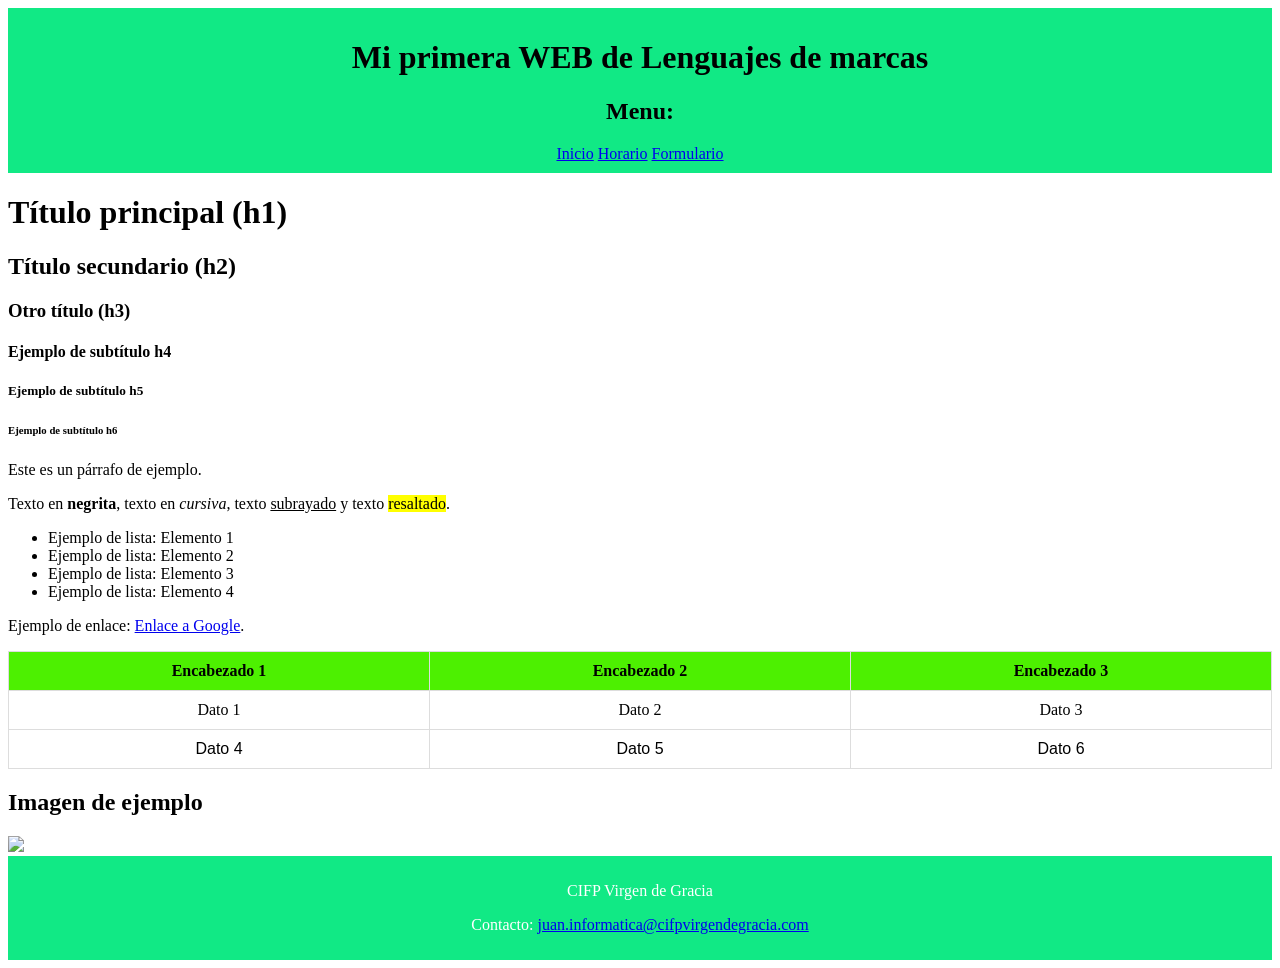
==== index.html @ 53850810 "Add initial HTML structure for the website with navigation, content, and footer" ====
<!doctype html>
<html lang="es">
  <!-- Información del documento HTML -->
  <head>
    <meta charset="UTF-8" />
    <title>Inicio</title>

    <!-- en esta linea se enlaza el archivo de estilo (CSS)-->
    <link rel="stylesheet" href="css/estilo.css" />
  </head>

  <!--------BODY--(CUERPO)----------------------------------------------------->
  <body>
    <!-- HEADER (ENCABEZADO)-->
    <header>
      <h1>Mi primera WEB de Lenguajes de marcas</h1>
      <h2>Menu:</h2>
      <nav>
        <a href="index.html">Inicio</a>
        <a href="horario.html">Horario</a>
        <a href="formulario.html">Formulario</a>
      </nav>
    </header>

    <!-- MAIN (CONTENIDO)-->
    <main>
      <!-- Títulos -->
      <h1>Título principal (h1)</h1>
      <h2>Título secundario (h2)</h2>
      <h3>Otro título (h3)</h3>
      <h4>Ejemplo de subtítulo h4</h4>
      <h5>Ejemplo de subtítulo h5</h5>
      <h6>Ejemplo de subtítulo h6</h6>
      

      <!-- Texto -->
      <p>Este es un párrafo de ejemplo.</p>

      <p>
        Texto en <strong>negrita</strong>, texto en <em>cursiva</em>, texto
        <u>subrayado</u> y texto <mark>resaltado</mark>.
      </p>

      <ul>
        <li>Ejemplo de lista: Elemento 1</li>
        <li>Ejemplo de lista: Elemento 2</li>
        <li>Ejemplo de lista: Elemento 3</li>
        <li>Ejemplo de lista: Elemento 4</li>
      </ul>
      <p>
        Ejemplo de enlace:
        <a href="https://www.google.com">Enlace a Google</a>.
      </p>

      <table>
        <thead>
          <tr>
            <th>Encabezado 1</th>
            <th>Encabezado 2</th>
            <th>Encabezado 3</th>
          </tr>
        </thead>
        <tbody>
          <tr>
            <td>Dato 1</td>
            <td>Dato 2</td>
            <td>Dato 3</td>
          </tr>
          <tr>
            <td>Dato 4</td>
            <td>Dato 5</td>
            <td>Dato 6</td>
          </tr>
        </tbody>
      </table>

      <h2>Imagen de ejemplo</h2>
      <img src="img/imagen.jpg" />
    </main>

    <!-- FOOTER (PIE DE PÁGINA)-->
    <footer>
      <p>CIFP Virgen de Gracia</p>
      <p>
        Contacto:
        <a href="mailto:juan.informatica@cifpvirgendegracia.com"
          >juan.informatica@cifpvirgendegracia.com</a
        >
      </p>
    </footer>
    <!--------------------------------------------------------------->
  </body>
</html>
---- css/estilo.css ----
header{
    background-color: oklch(82.08% 0.20357 154.268);
    color: rgb(0, 0, 0);
    padding: 10px;
    text-align: center;
    align-items: center;
}

footer{
    background-color:  oklch(82.08% 0.20357 154.268);
    color: white;
    padding: 10px;
    text-align: center;
}   

table {
    width: 100%;
    border-collapse: collapse;
}

fieldset {
    border: 2px solid #000000;
    padding: 10px;
    margin-bottom: 10px;
}

thead, th, td {
    border: 1px solid #ddd;
    padding: 10px;
    text-align: left;
    text-align: center;
}

thead {
    background-color: #4df001;
}

tbody tr:nth-child(even) {
    font-family: Arial, sans-serif;
    margin: 0;
    padding: 0; 
}

.fdh{
	background-color: rgb(57, 224, 236);

}

.ldm{
	background-color: blue;
}

.ipe{
	background-color: orange;
}

.sistemas{ 
	background-color: green;
}

.ingles{
	background-color: pink;
}

.sostenibilidad{
    background-color: yellow;
}   

.recreo{
    background-color: #cc3eb9;
    font-weight: bold;
}
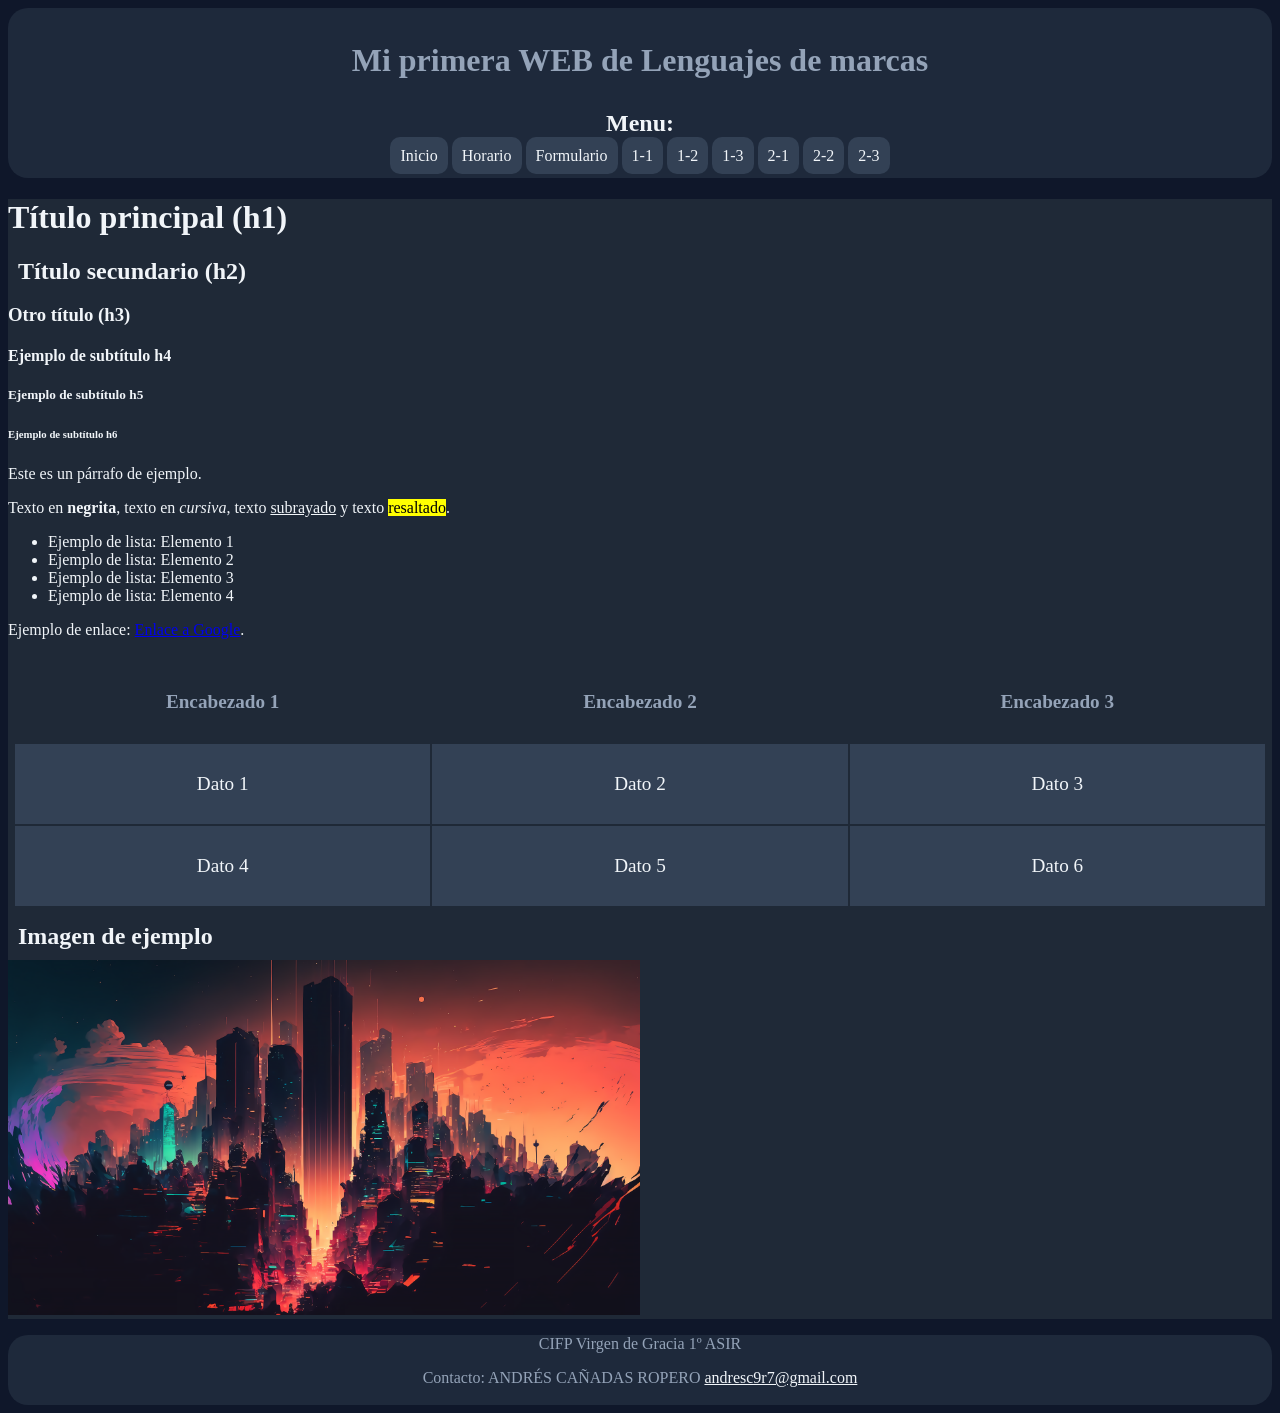
==== commit fee30bb9: "Web finalizada , ejercicios 1 y 2" ====
--- a/index.html
+++ b/index.html
@@ -15,11 +15,19 @@
     <header>
       <h1>Mi primera WEB de Lenguajes de marcas</h1>
       <h2>Menu:</h2>
-      <nav>
-        <a href="index.html">Inicio</a>
-        <a href="horario.html">Horario</a>
-        <a href="formulario.html">Formulario</a>
-      </nav>
+      <div>
+        <nav>
+          <a href="index.html">Inicio</a>
+          <a href="horario.html">Horario</a>
+          <a href="formulario.html">Formulario</a>
+          <a href="Ejercicio1\Ejercicio1-1\Ejercicio1-1.html">1-1</a>
+          <a href="Ejercicio1\Ejercicio1-2\Ejercicio1-2.html">1-2</a>
+          <a href="Ejercicio1\Ejercicio1-3\Ejercicio1-3.html">1-3</a>
+          <a href="Ejercicio2\Ejercicio2-1\Ejercicio2-1.html">2-1</a>
+          <a href="Ejercicio2\Ejercicio2-2\Ejercicio2-2.html">2-2</a>
+          <a href="Ejercicio2\Ejercicio2-3\Ejercicio2-3.html">2-3</a>     
+        </nav>
+      </div>
     </header>
 
     <!-- MAIN (CONTENIDO)-->
@@ -75,17 +83,16 @@
       </table>
 
       <h2>Imagen de ejemplo</h2>
-      <img src="img/imagen.jpg" />
+      <img width="50%" src="img/imagen.jpg" />
     </main>
 
     <!-- FOOTER (PIE DE PÁGINA)-->
     <footer>
-      <p>CIFP Virgen de Gracia</p>
+      <p>CIFP Virgen de Gracia 1º ASIR</p>
       <p>
-        Contacto:
-        <a href="mailto:juan.informatica@cifpvirgendegracia.com"
-          >juan.informatica@cifpvirgendegracia.com</a
-        >
+        Contacto: ANDRÉS CAÑADAS ROPERO
+        <a href="mailto:PONER AQUI TU CORREO ELECTRONICO "
+          >andresc9r7@gmail.com</a>
       </p>
     </footer>
     <!--------------------------------------------------------------->
--- a/css/estilo.css
+++ b/css/estilo.css
@@ -1,73 +1,131 @@
-header{
-    background-color: oklch(82.08% 0.20357 154.268);
-    color: rgb(0, 0, 0);
-    padding: 10px;
-    text-align: center;
-    align-items: center;
+body{
+    background-color: #0F172A;
 }
 
-footer{
-    background-color:  oklch(82.08% 0.20357 154.268);
-    color: white;
-    padding: 10px;
+header{
+    display: flex;
+    flex-direction: column;
+    background-color: #1E293B;
+    border: none;
+    border-radius: 20px;
+    justify-content: center;
     text-align: center;
-}   
-
-table {
     width: 100%;
-    border-collapse: collapse;
+    height: 170px;
+    color: #94A3B8;
+    div a{
+        border: none;
+        border-radius: 10px;
+        background-color: #334155;
+        padding: 10px;
+        text-decoration: none;
+        color: #F1F5F9;
+        margin-top: 20px;
+    }
 }
 
-fieldset {
-    border: 2px solid #000000;
-    padding: 10px;
-    margin-bottom: 10px;
+h2{
+    color: #F1F5F9;
+    margin: 10px;
 }
 
-thead, th, td {
-    border: 1px solid #ddd;
-    padding: 10px;
-    text-align: left;
-    text-align: center;
+main{
+    background-color: #1F2937;
+    color: #F1F5F9;
 }
 
-thead {
-    background-color: #4df001;
+table{
+	width: 100%;
+	table-layout: fixed;
+	padding: 5px;
+	thead{
+		background-color: #1F2937;
+		font-size: 24px;
+		text-align: center;
+		font-weight: bold;
+		table-layout: fixed;
+        color: #94A3B8;
+	}
+
+	tbody{
+		background-color: #334155;
+		align-items: center;
+		text-align: center;
+		table-layout: fixed;
+	}
+	tr{
+		height: 80px;
+		font-size: clamp(16px, 1.5vw, 30px);
+		word-break: break-word;
+	}
 }
 
-tbody tr:nth-child(even) {
-    font-family: Arial, sans-serif;
-    margin: 0;
-    padding: 0; 
+.hardware {
+  background-color: #1D4ED8;
+  color: #DBEAFE;
 }
 
-.fdh{
-	background-color: rgb(57, 224, 236);
-
+.sostenibilidad {
+  background-color: #166534;
+  color: #DCFCE7;
 }
 
-.ldm{
-	background-color: blue;
+.ldm {
+  background-color: #7E22CE;
+  color: #F3E8FF;
 }
 
-.ipe{
-	background-color: orange;
+.LIBRE {
+  background-color: #475569;
+  color: #F1F5F9;
 }
 
-.sistemas{ 
-	background-color: green;
+.recreo {
+  background-color: #9A3412;
+  color: #FFEDD5;
 }
 
-.ingles{
-	background-color: pink;
+.sistemas {
+  background-color: #0E7490;
+  color: #CFFAFE;
 }
 
-.sostenibilidad{
-    background-color: yellow;
-}   
-
-.recreo{
-    background-color: #cc3eb9;
-    font-weight: bold;
+.bbdd {
+  background-color: #4338CA;
+  color: #E0E7FF;
 }
 
+.redes {
+  background-color: #0F766E;
+  color: #CCFBF1;
+}
+
+.proyecto {
+  background-color: #A16207;
+  color: #FEF3C7;
+}
+
+.digitalizacion {
+  background-color: #BE185D;
+  color: #FCE7F3;
+}
+
+fieldset{
+    background-color: #334155;
+}
+
+
+footer{
+    background-color: #1E293B;
+    border: none;
+    border-radius: 20px;
+    justify-content: center;
+    text-align: center;
+    width: 100%;
+    height: 70px;
+    color: #94A3B8;
+    a{
+        color: #F1F5F9;
+    }
+}
+
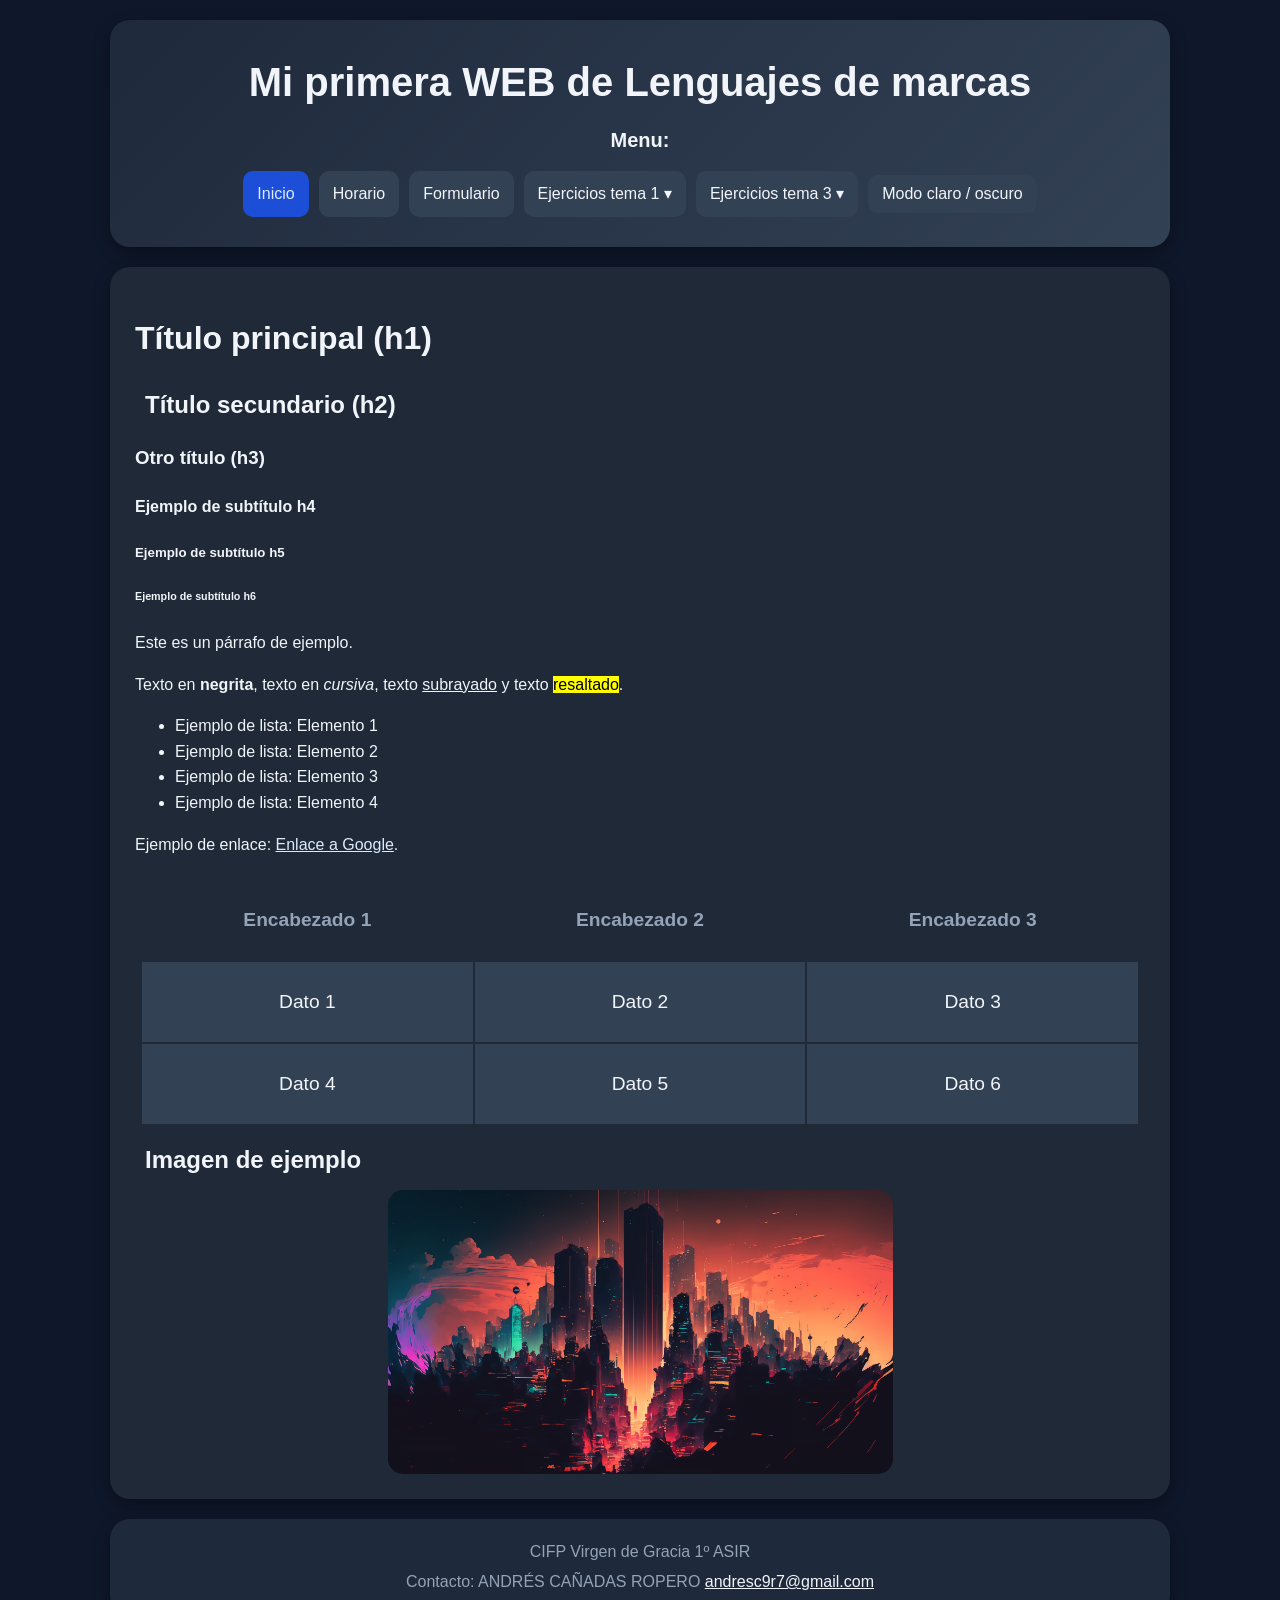
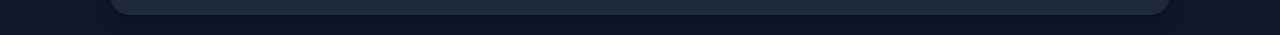
==== commit 7cd79d94: "Actualización de proyecto local" ====
--- a/index.html
+++ b/index.html
@@ -1,47 +1,55 @@
 <!doctype html>
 <html lang="es">
-  <!-- Información del documento HTML -->
   <head>
     <meta charset="UTF-8" />
+    <meta name="viewport" content="width=device-width, initial-scale=1.0" />
     <title>Inicio</title>
-
-    <!-- en esta linea se enlaza el archivo de estilo (CSS)-->
     <link rel="stylesheet" href="css/estilo.css" />
+    <link id="tema-claro" rel="stylesheet" href="css/claro.css" disabled />
+    <script src="js/cambiarmodo.js"></script>
   </head>
 
-  <!--------BODY--(CUERPO)----------------------------------------------------->
   <body>
-    <!-- HEADER (ENCABEZADO)-->
     <header>
       <h1>Mi primera WEB de Lenguajes de marcas</h1>
       <h2>Menu:</h2>
-      <div>
-        <nav>
-          <a href="index.html">Inicio</a>
-          <a href="horario.html">Horario</a>
-          <a href="formulario.html">Formulario</a>
-          <a href="Ejercicio1\Ejercicio1-1\Ejercicio1-1.html">1-1</a>
-          <a href="Ejercicio1\Ejercicio1-2\Ejercicio1-2.html">1-2</a>
-          <a href="Ejercicio1\Ejercicio1-3\Ejercicio1-3.html">1-3</a>
-          <a href="Ejercicio2\Ejercicio2-1\Ejercicio2-1.html">2-1</a>
-          <a href="Ejercicio2\Ejercicio2-2\Ejercicio2-2.html">2-2</a>
-          <a href="Ejercicio2\Ejercicio2-3\Ejercicio2-3.html">2-3</a>     
-        </nav>
-      </div>
+      <nav>
+        <a href="index.html" class="activo">Inicio</a>
+        <a href="horario.html">Horario</a>
+        <a href="formulario.html">Formulario</a>
+
+        <div class="desplegable">
+          <span class="titulo" tabindex="0">Ejercicios tema 1</span>
+          <div class="submenu">
+            <a href="Ejercicio1/Ejercicio1-1/Ejercicio1-1.html">Ejercicio 1-1</a>
+            <a href="Ejercicio1/Ejercicio1-2/Ejercicio1-2.html">Ejercicio 1-2</a>
+            <a href="Ejercicio1/Ejercicio1-3/Ejercicio1-3.html">Ejercicio 1-3</a>
+            <a href="Ejercicio2/Ejercicio2-1/Ejercicio2-1.html">Ejercicio 2-1</a>
+            <a href="Ejercicio2/Ejercicio2-2/Ejercicio2-2.html">Ejercicio 2-2</a>
+            <a href="Ejercicio2/Ejercicio2-3/Ejercicio2-3.html">Ejercicio 2-3</a>
+          </div>
+        </div>
+
+        <div class="desplegable">
+          <span class="titulo" tabindex="0">Ejercicios tema 3</span>
+          <div class="submenu">
+            <a href="Calculadora/calculadora.html">Calculadora</a>
+            <a href="Juego/juego.html">Juego</a>
+          </div>
+        </div>
+
+        <button type="button" class="boton-modo" onclick="cambiarModo()">Modo claro / oscuro</button>
+      </nav>
     </header>
 
-    <!-- MAIN (CONTENIDO)-->
     <main>
-      <!-- Títulos -->
       <h1>Título principal (h1)</h1>
       <h2>Título secundario (h2)</h2>
       <h3>Otro título (h3)</h3>
       <h4>Ejemplo de subtítulo h4</h4>
       <h5>Ejemplo de subtítulo h5</h5>
       <h6>Ejemplo de subtítulo h6</h6>
-      
 
-      <!-- Texto -->
       <p>Este es un párrafo de ejemplo.</p>
 
       <p>
@@ -55,6 +63,7 @@
         <li>Ejemplo de lista: Elemento 3</li>
         <li>Ejemplo de lista: Elemento 4</li>
       </ul>
+
       <p>
         Ejemplo de enlace:
         <a href="https://www.google.com">Enlace a Google</a>.
@@ -83,18 +92,15 @@
       </table>
 
       <h2>Imagen de ejemplo</h2>
-      <img width="50%" src="img/imagen.jpg" />
+      <img width="50%" src="img/imagen.jpg" alt="Imagen de ejemplo" />
     </main>
 
-    <!-- FOOTER (PIE DE PÁGINA)-->
     <footer>
       <p>CIFP Virgen de Gracia 1º ASIR</p>
       <p>
         Contacto: ANDRÉS CAÑADAS ROPERO
-        <a href="mailto:PONER AQUI TU CORREO ELECTRONICO "
-          >andresc9r7@gmail.com</a>
+        <a href="mailto:andresc9r7@gmail.com">andresc9r7@gmail.com</a>
       </p>
     </footer>
-    <!--------------------------------------------------------------->
   </body>
-</html>
+</html>
--- a/css/estilo.css
+++ b/css/estilo.css
@@ -1,131 +1,315 @@
-body{
-    background-color: #0F172A;
-}
-
-header{
+/* ============ VARIABLES (paleta de colores) ============ */
+:root {
+    --fondo: #0F172A;
+    --tarjeta: #1E293B;
+    --contenido: #1F2937;
+    --boton: #334155;
+    --boton-hover: #475569;
+    --texto: #F1F5F9;
+    --texto-suave: #94A3B8;
+    --azul: #1D4ED8;
+    --azul-claro: #DBEAFE;
+    --sombra: 0 6px 16px rgba(0, 0, 0, 0.35);
+    --degradado: linear-gradient(135deg, #1E293B, #334155);
+    --enlace: #DBEAFE;
+    --enlace-hover: #FFEDD5;
+}
+
+/* ============ BASE ============ */
+* {
+    box-sizing: border-box;
+}
+
+body {
+    background-color: var(--fondo);
+    color: var(--texto);
+    font-family: "Segoe UI", Roboto, Arial, sans-serif;
+    line-height: 1.6;
+    max-width: 1100px;
+    margin: 0 auto;
+    padding: 20px;
+}
+
+h2 {
+    color: var(--texto);
+    margin: 10px;
+}
+
+/* Contorno visible al navegar con el teclado */
+a:focus-visible,
+.titulo:focus-visible,
+.boton-modo:focus-visible,
+button:focus-visible {
+    outline: 3px solid var(--azul-claro);
+    outline-offset: 2px;
+}
+
+/* ============ HEADER ============ */
+header {
+    background: var(--degradado);
+    border-radius: 20px;
+    padding: 30px 20px;
+    text-align: center;
+    color: var(--texto-suave);
+    box-shadow: var(--sombra);
+}
+
+header h1 {
+    color: var(--texto);
+    font-size: clamp(24px, 4vw, 40px);
+    margin: 0 0 10px 0;
+}
+
+header h2 {
+    font-size: 20px;
+    margin: 0;
+}
+
+/* ============ MENÚ ============ */
+nav {
     display: flex;
-    flex-direction: column;
-    background-color: #1E293B;
+    flex-wrap: wrap;
+    justify-content: center;
+    align-items: center;
+    gap: 10px;
+    margin-top: 15px;
+}
+
+header nav a,
+.titulo {
+    background-color: var(--boton);
+    color: var(--texto);
+    border-radius: 10px;
+    padding: 10px 14px;
+    text-decoration: none;
+    cursor: pointer;
+    transition: background-color 0.3s, transform 0.2s;
+}
+
+header nav a:hover,
+.titulo:hover {
+    background-color: var(--boton-hover);
+    transform: translateY(-2px);
+}
+
+/* Página actual */
+header nav a.activo {
+    background-color: var(--azul);
+    color: var(--azul-claro);
+}
+
+/* ============ BOTÓN MODO CLARO / OSCURO ============ */
+.boton-modo {
+    background-color: var(--boton);
+    color: var(--texto);
     border: none;
+    border-radius: 10px;
+    padding: 10px 14px;
+    font-family: inherit;
+    font-size: 1em;
+    cursor: pointer;
+    transition: background-color 0.3s, transform 0.2s;
+}
+
+.boton-modo:hover {
+    background-color: var(--boton-hover);
+    transform: translateY(-2px);
+}
+
+/* ============ DESPLEGABLES (se abren al pasar el ratón) ============ */
+.desplegable {
+    position: relative;
+}
+
+.titulo {
+    display: block;
+    user-select: none;
+}
+
+.titulo::after {
+    content: " ▾";
+}
+
+/* El botón se pone azul mientras el menú está abierto */
+.desplegable:hover .titulo,
+.desplegable:focus-within .titulo {
+    background-color: var(--azul);
+    color: var(--azul-claro);
+}
+
+/* La lista está oculta por defecto */
+.submenu {
+    display: none;
+    position: absolute;
+    top: 100%;
+    left: 50%;
+    transform: translateX(-50%);
+    min-width: 170px;
+    padding: 10px;
+    background-color: var(--fondo);
+    border: 1px solid var(--boton);
+    border-radius: 12px;
+    box-shadow: var(--sombra);
+    z-index: 10;
+}
+
+/* ...y aparece al pasar el ratón (o al enfocar con el teclado) */
+.desplegable:hover .submenu,
+.desplegable:focus-within .submenu {
+    display: block;
+}
+
+header nav .submenu a {
+    display: block;
+    margin-bottom: 6px;
+    white-space: nowrap;
+}
+
+header nav .submenu a:last-child {
+    margin-bottom: 0;
+}
+
+/* ============ MAIN ============ */
+main {
+    background-color: var(--contenido);
+    color: var(--texto);
     border-radius: 20px;
-    justify-content: center;
+    padding: 25px;
+    margin: 20px 0;
+    box-shadow: var(--sombra);
+}
+
+main a {
+    color: var(--enlace);
+}
+
+main a:hover {
+    color: var(--enlace-hover);
+}
+
+main img {
+    display: block;
+    max-width: 100%;
+    height: auto;
+    margin: 0 auto;
+    border-radius: 15px;
+}
+
+/* ============ TABLAS ============ */
+table {
+    width: 100%;
+    table-layout: fixed;
+    padding: 5px;
+}
+
+table thead {
+    background-color: var(--contenido);
+    font-size: 24px;
     text-align: center;
-    width: 100%;
-    height: 170px;
-    color: #94A3B8;
-    div a{
-        border: none;
-        border-radius: 10px;
-        background-color: #334155;
+    font-weight: bold;
+    color: var(--texto-suave);
+}
+
+table tbody {
+    background-color: var(--boton);
+    text-align: center;
+}
+
+table tr {
+    height: 80px;
+    font-size: clamp(16px, 1.5vw, 30px);
+    word-break: break-word;
+}
+
+/* ============ COLORES DEL HORARIO ============ */
+.hardware {
+    background-color: #1D4ED8;
+    color: #DBEAFE;
+}
+
+.sostenibilidad {
+    background-color: #166534;
+    color: #DCFCE7;
+}
+
+.ldm {
+    background-color: #7E22CE;
+    color: #F3E8FF;
+}
+
+.LIBRE {
+    background-color: #475569;
+    color: #F1F5F9;
+}
+
+.recreo {
+    background-color: #9A3412;
+    color: #FFEDD5;
+}
+
+.sistemas {
+    background-color: #0E7490;
+    color: #CFFAFE;
+}
+
+.bbdd {
+    background-color: #4338CA;
+    color: #E0E7FF;
+}
+
+.redes {
+    background-color: #0F766E;
+    color: #CCFBF1;
+}
+
+.proyecto {
+    background-color: #A16207;
+    color: #FEF3C7;
+}
+
+.digitalizacion {
+    background-color: #BE185D;
+    color: #FCE7F3;
+}
+
+/* ============ FORMULARIO ============ */
+fieldset {
+    background-color: var(--boton);
+}
+
+/* ============ FOOTER ============ */
+footer {
+    background-color: var(--tarjeta);
+    border-radius: 20px;
+    padding: 15px 20px;
+    text-align: center;
+    color: var(--texto-suave);
+    box-shadow: var(--sombra);
+}
+
+footer p {
+    margin: 5px 0;
+}
+
+footer a {
+    color: var(--texto);
+}
+
+/* ============ DISEÑO ADAPTABLE ============ */
+@media (max-width: 600px) {
+    body {
         padding: 10px;
-        text-decoration: none;
-        color: #F1F5F9;
-        margin-top: 20px;
     }
-}
-
-h2{
-    color: #F1F5F9;
-    margin: 10px;
-}
-
-main{
-    background-color: #1F2937;
-    color: #F1F5F9;
-}
-
-table{
-	width: 100%;
-	table-layout: fixed;
-	padding: 5px;
-	thead{
-		background-color: #1F2937;
-		font-size: 24px;
-		text-align: center;
-		font-weight: bold;
-		table-layout: fixed;
-        color: #94A3B8;
-	}
-
-	tbody{
-		background-color: #334155;
-		align-items: center;
-		text-align: center;
-		table-layout: fixed;
-	}
-	tr{
-		height: 80px;
-		font-size: clamp(16px, 1.5vw, 30px);
-		word-break: break-word;
-	}
-}
-
-.hardware {
-  background-color: #1D4ED8;
-  color: #DBEAFE;
-}
-
-.sostenibilidad {
-  background-color: #166534;
-  color: #DCFCE7;
-}
-
-.ldm {
-  background-color: #7E22CE;
-  color: #F3E8FF;
-}
-
-.LIBRE {
-  background-color: #475569;
-  color: #F1F5F9;
-}
-
-.recreo {
-  background-color: #9A3412;
-  color: #FFEDD5;
-}
-
-.sistemas {
-  background-color: #0E7490;
-  color: #CFFAFE;
-}
-
-.bbdd {
-  background-color: #4338CA;
-  color: #E0E7FF;
-}
-
-.redes {
-  background-color: #0F766E;
-  color: #CCFBF1;
-}
-
-.proyecto {
-  background-color: #A16207;
-  color: #FEF3C7;
-}
-
-.digitalizacion {
-  background-color: #BE185D;
-  color: #FCE7F3;
-}
-
-fieldset{
-    background-color: #334155;
-}
-
-
-footer{
-    background-color: #1E293B;
-    border: none;
-    border-radius: 20px;
-    justify-content: center;
-    text-align: center;
-    width: 100%;
-    height: 70px;
-    color: #94A3B8;
-    a{
-        color: #F1F5F9;
+
+    header {
+        padding: 20px 10px;
     }
-}
-
+
+    main {
+        padding: 15px;
+    }
+
+    table thead {
+        font-size: 16px;
+    }
+}
--- a/css/claro.css
+++ b/css/claro.css
@@ -0,0 +1,14 @@
+/* Modo claro: solo cambia las variables de color */
+:root {
+    --fondo: #F1F5F9;
+    --tarjeta: #FFFFFF;
+    --contenido: #E2E8F0;
+    --boton: #CBD5E1;
+    --boton-hover: #94A3B8;
+    --texto: #0F172A;
+    --texto-suave: #475569;
+    --sombra: 0 6px 16px rgba(15, 23, 42, 0.15);
+    --degradado: linear-gradient(135deg, #E2E8F0, #CBD5E1);
+    --enlace: #1D4ED8;
+    --enlace-hover: #9A3412;
+}
